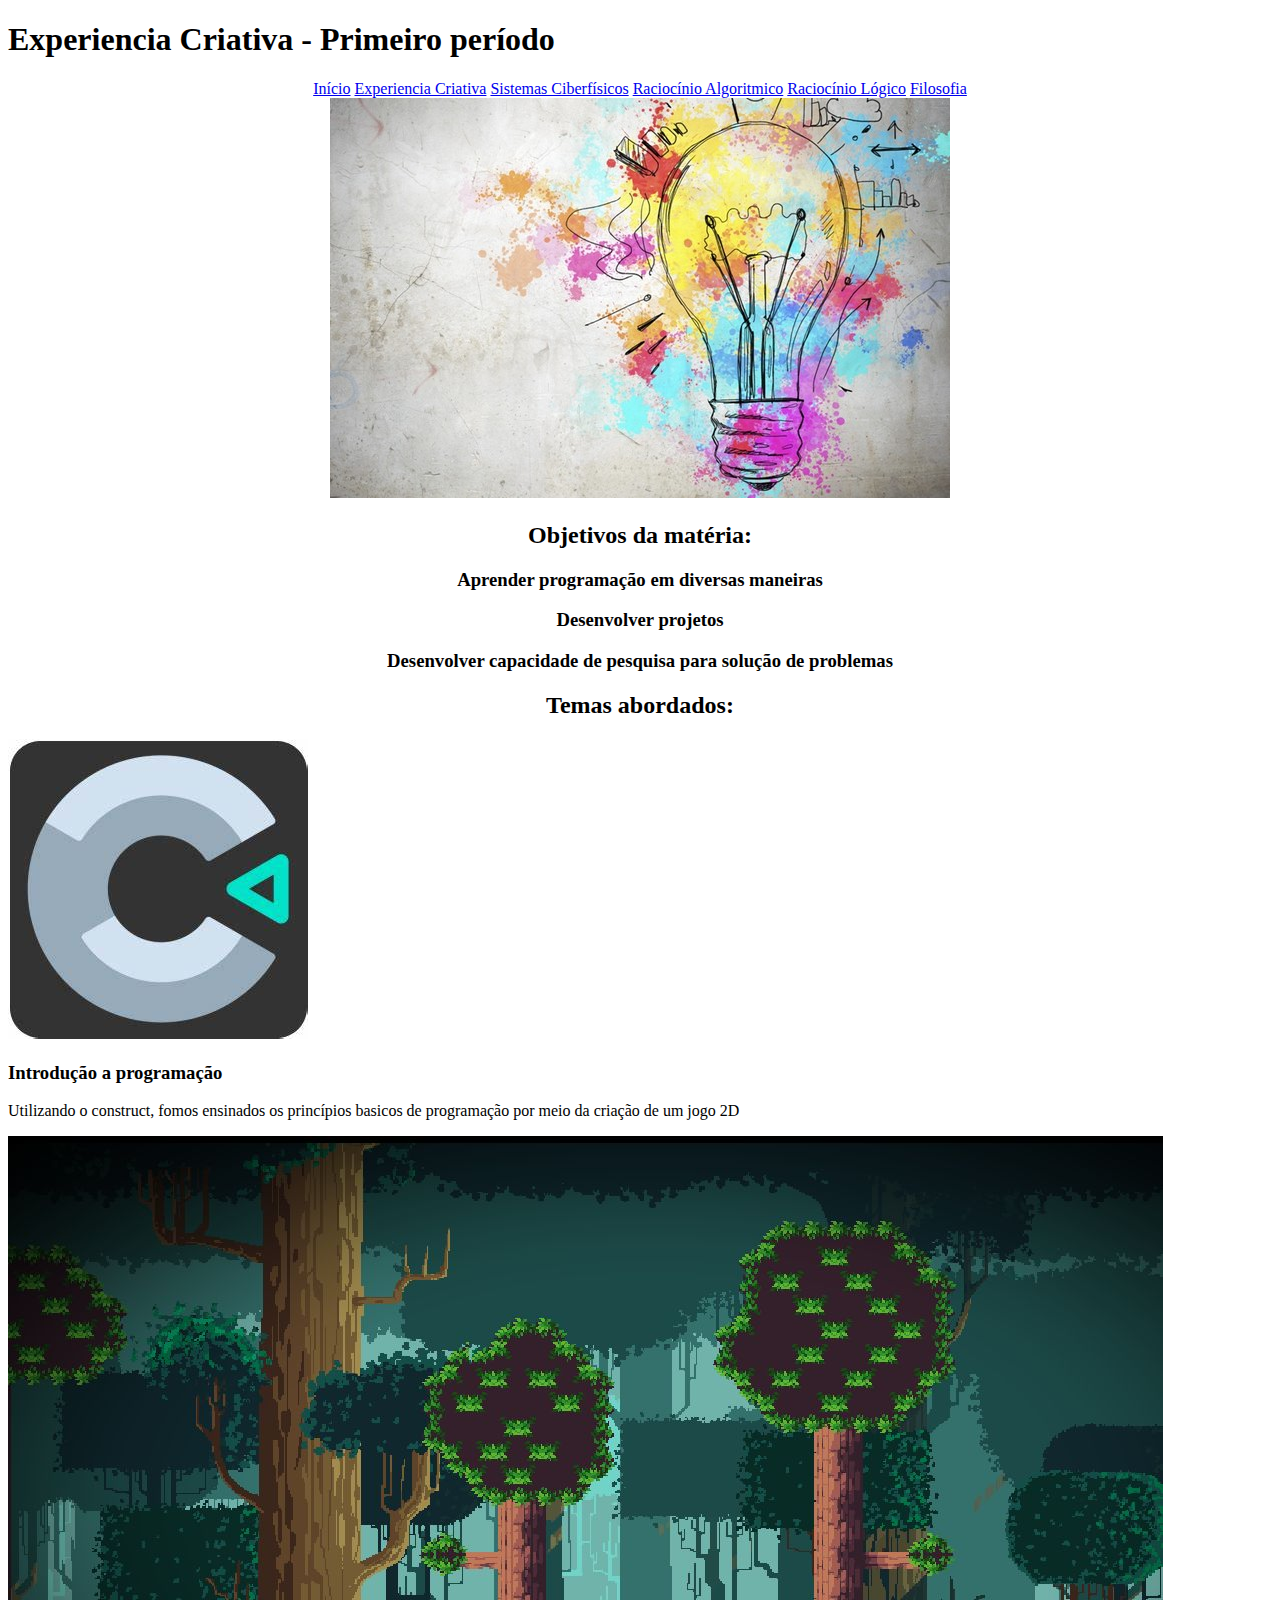
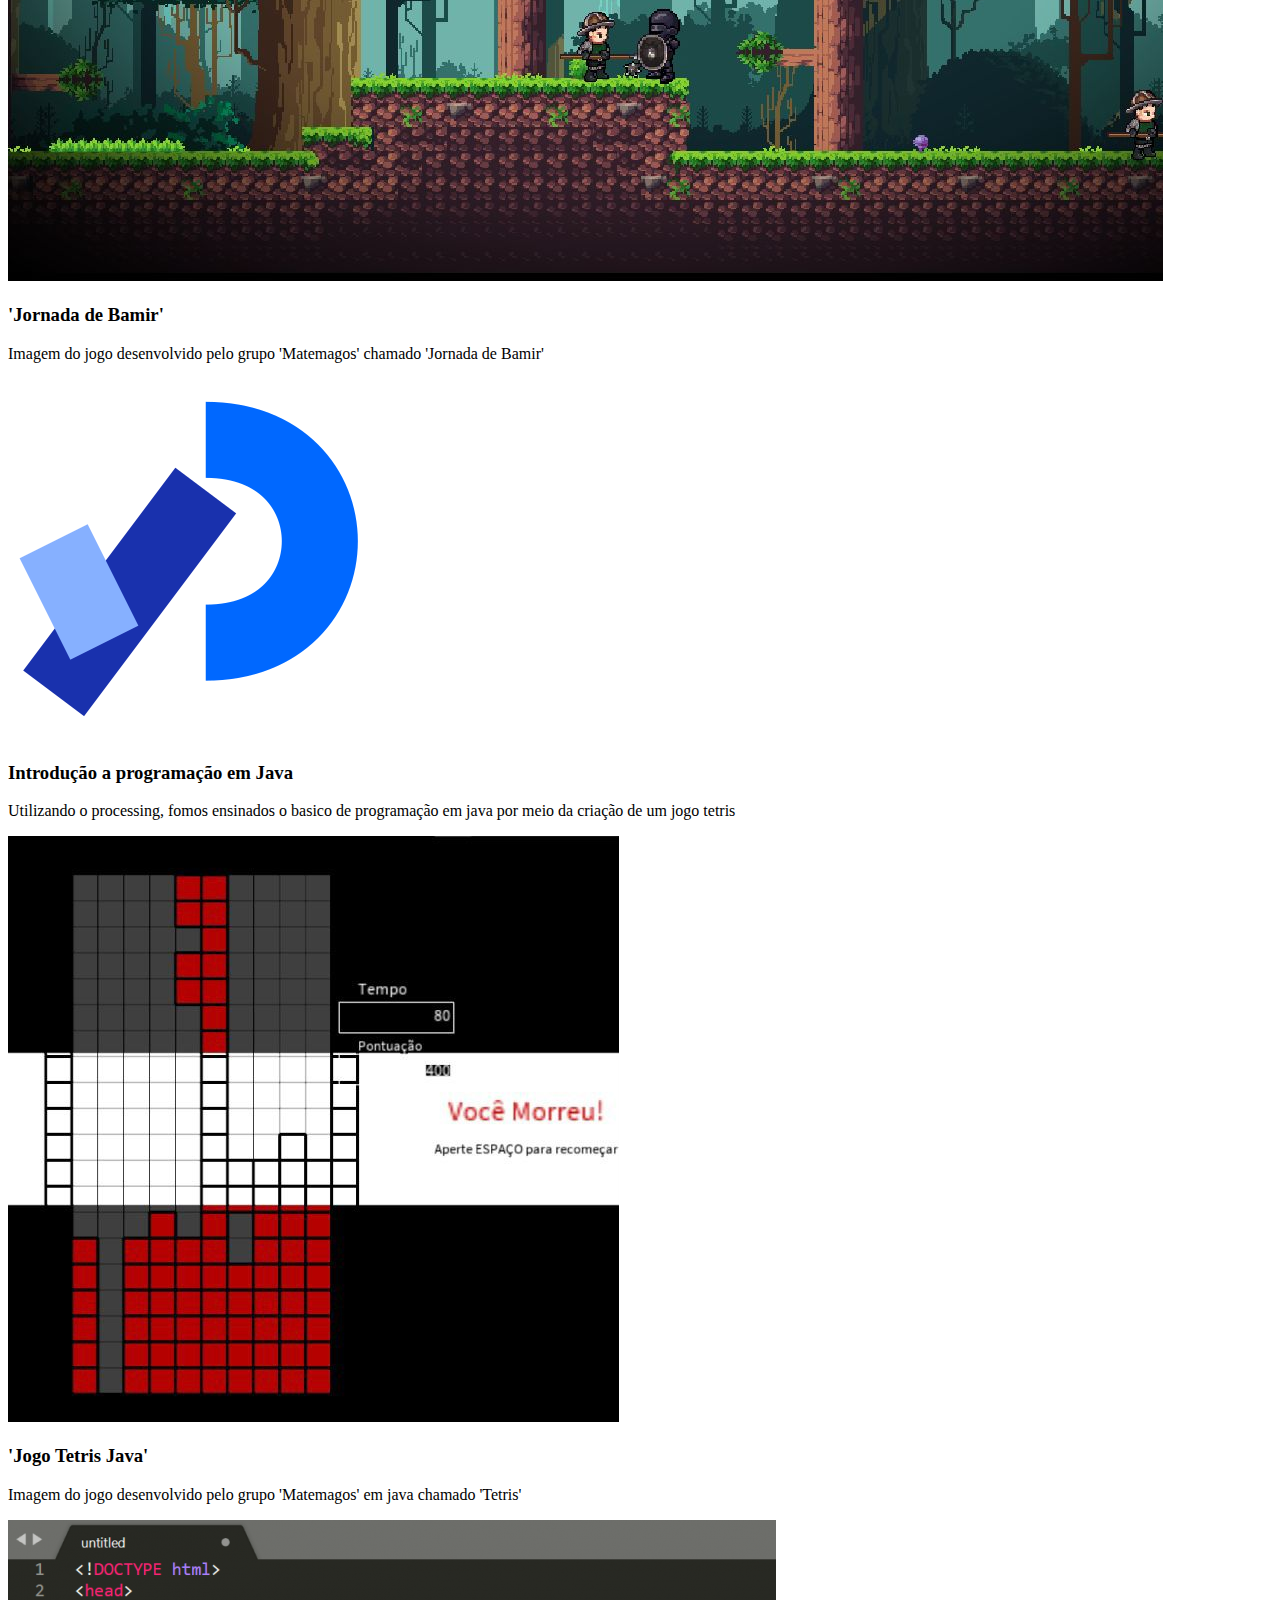
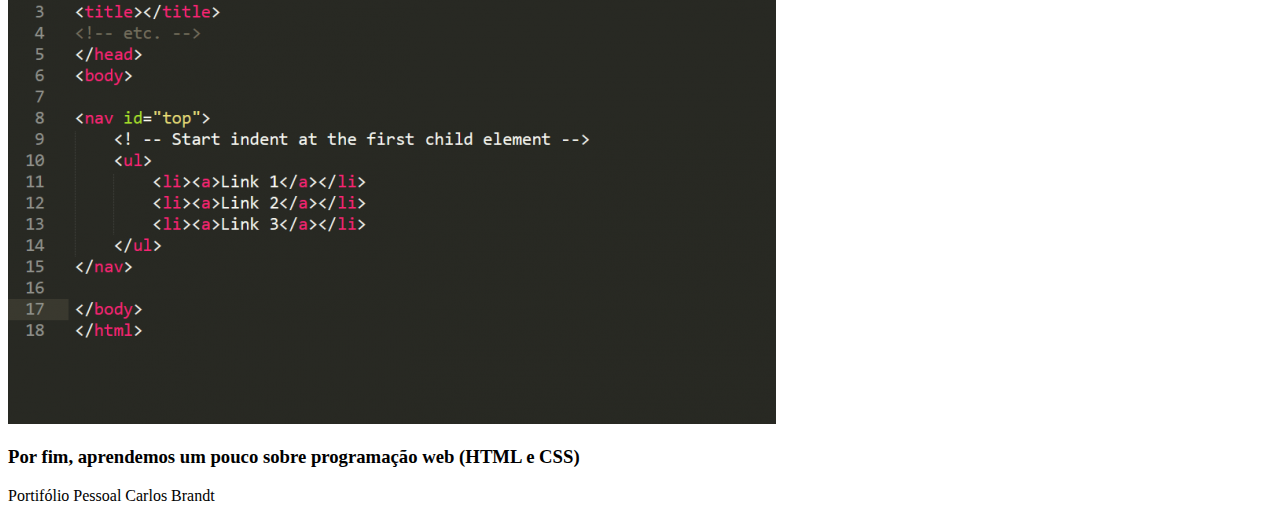
==== exp/E.c.html @ 459c4648 "ae" ====
<!DOCTYPE html>
<html lang="en">
<head>
    <meta charset="UTF-8">
    <meta name="viewport" content="width=device-width, initial-scale=1.0">
    <title>Document</title>
    <link rel="stylesheet" href="/css/E.c.css"/>
</head>
<body>
    <div class="retangulo">
        
        <h1>Experiencia Criativa - Primeiro período </h1>
    <center>
        <div class="opcoes">
            <a href="../index.html">Início</a>
            <a href="../exp/E.c.html">Experiencia Criativa</a>
            <a href="../SC/Sc.html">Sistemas Ciberfísicos</a>
            <a href="../Ra/R.A.html">Raciocínio Algoritmico</a>
            <a href="../Rl/R.L.html">Raciocínio Lógico</a>
            <a href="../filo/Filo.html">Filosofia</a>
        </div>
    </center>
    </div>
    <div class = 'objetivos'>
        <center>
        <img src="/Imagens/criati1.jpg"></a>
        <h2>Objetivos da matéria:</h2>
        <h3>Aprender programação em diversas maneiras </h3>
        <h3>Desenvolver projetos</h3>
        <h3>Desenvolver capacidade de pesquisa para solução de problemas</h3>
        <h2>Temas abordados:</h2>
        </center>
    </div>
    <div class = 'racio'>
        <img src="/Imagens/Construct logo.jpg">
        <h3>Introdução a programação</h3>
        <p>Utilizando o construct, fomos ensinados os princípios basicos de programação por meio da criação de um jogo 2D</p>
        
        <img src="/Imagens/Bamir.jpg">
        <h3>'Jornada de Bamir'</h3>
        <p>Imagem do jogo desenvolvido pelo grupo 'Matemagos' chamado 'Jornada de Bamir' </p>
    </div>
    <div class = 'racio'>
        <img src="/Imagens/processing logo.png">
        <h3>Introdução a programação em Java</h3>
        <p>Utilizando o processing, fomos ensinados o basico de programação em java por meio da criação de um jogo tetris</p>
        
        <img src="/Imagens/Tetris2.jpg">
        <h3>'Jogo Tetris Java'</h3>
        <p>Imagem do jogo desenvolvido pelo grupo 'Matemagos' em java chamado 'Tetris' </p>
    </div>
    <div class = 'racio'>
        <img src="/Imagens/HTML.png">
        <h3>Por fim, aprendemos um pouco sobre programação web (HTML e CSS)</h3> 
    </div>
    <footer>
        <p>Portifólio Pessoal Carlos Brandt</p>
    </footer>
    
</body>
</html>
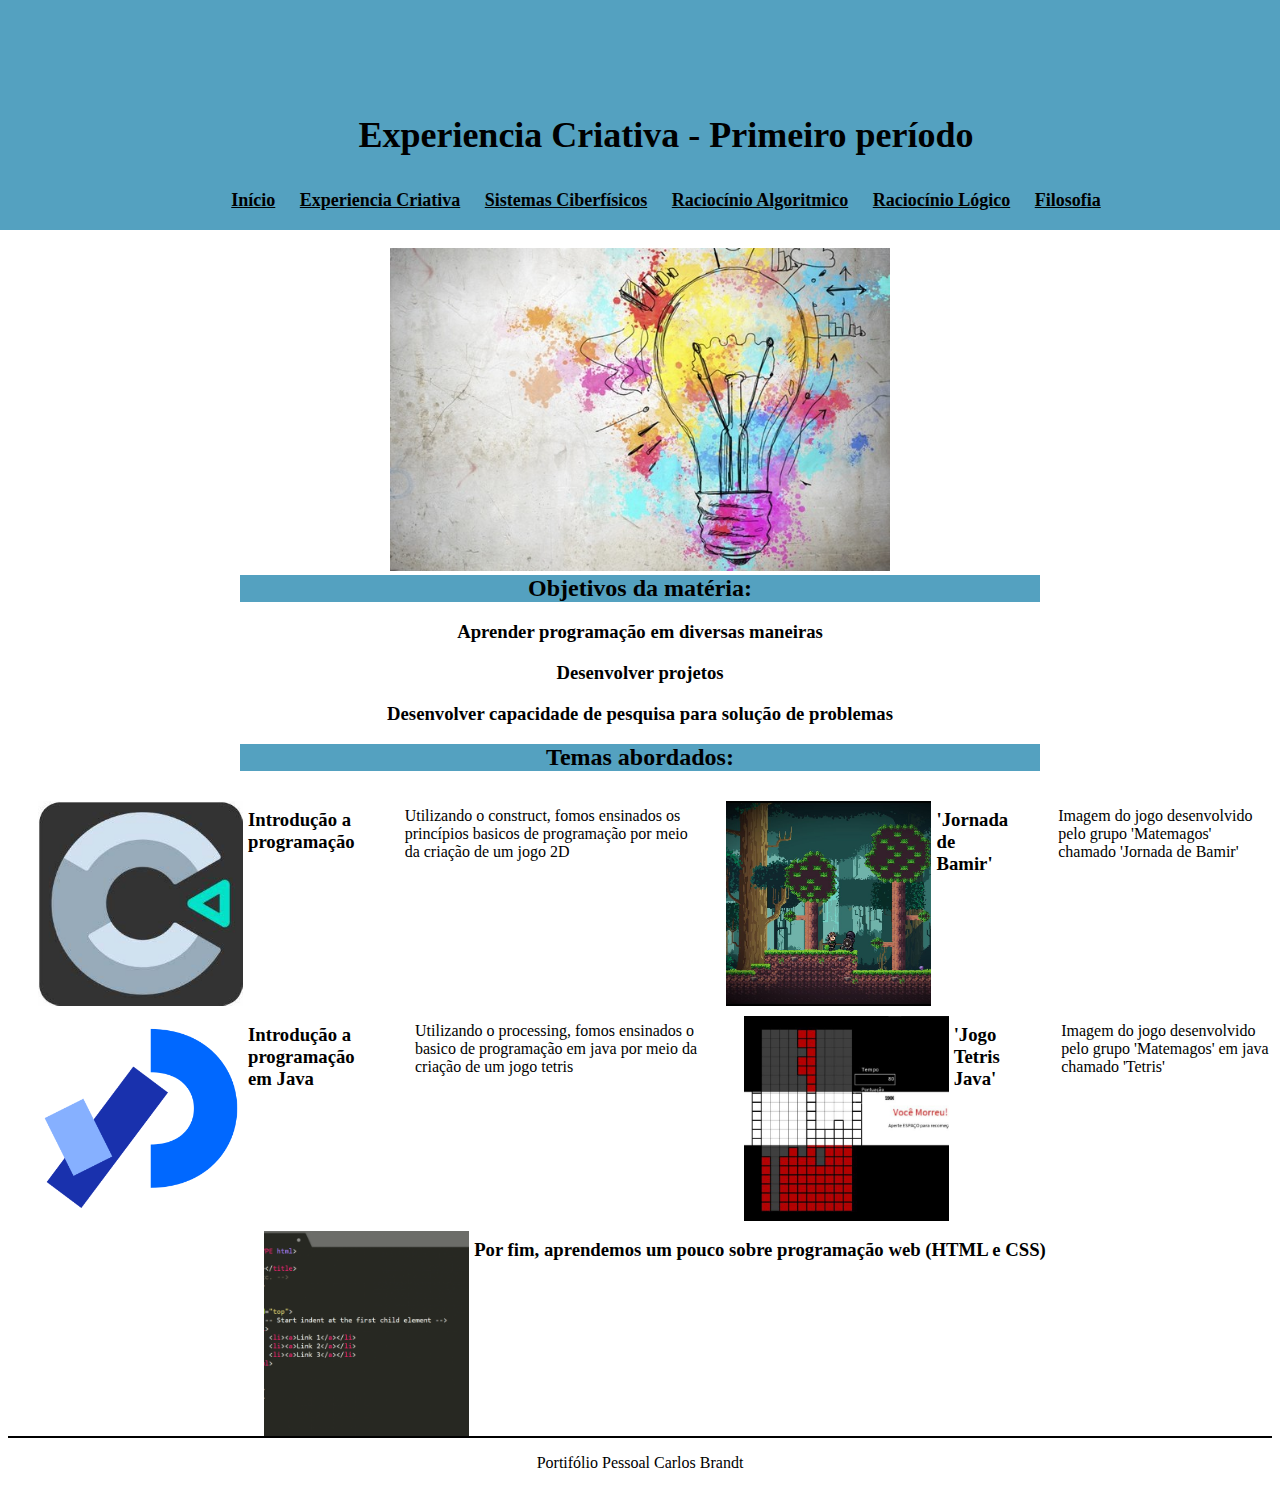
==== commit adaeca0a: "okok" ====
--- a/exp/E.c.html
+++ b/exp/E.c.html
@@ -4,7 +4,7 @@
     <meta charset="UTF-8">
     <meta name="viewport" content="width=device-width, initial-scale=1.0">
     <title>Document</title>
-    <link rel="stylesheet" href="/css/E.c.css"/>
+    <link rel="stylesheet" href="../exp/E.c.css"/>
 </head>
 <body>
     <div class="retangulo">
@@ -23,7 +23,7 @@
     </div>
     <div class = 'objetivos'>
         <center>
-        <img src="/Imagens/criati1.jpg"></a>
+        <img src="../Imagens/criati1.jpg"></a>
         <h2>Objetivos da matéria:</h2>
         <h3>Aprender programação em diversas maneiras </h3>
         <h3>Desenvolver projetos</h3>
@@ -32,25 +32,25 @@
         </center>
     </div>
     <div class = 'racio'>
-        <img src="/Imagens/Construct logo.jpg">
+        <img src="../Imagens/Construct logo.jpg">
         <h3>Introdução a programação</h3>
         <p>Utilizando o construct, fomos ensinados os princípios basicos de programação por meio da criação de um jogo 2D</p>
         
-        <img src="/Imagens/Bamir.jpg">
+        <img src="../Imagens/Bamir.jpg">
         <h3>'Jornada de Bamir'</h3>
         <p>Imagem do jogo desenvolvido pelo grupo 'Matemagos' chamado 'Jornada de Bamir' </p>
     </div>
     <div class = 'racio'>
-        <img src="/Imagens/processing logo.png">
+        <img src="../Imagens/processing logo.png">
         <h3>Introdução a programação em Java</h3>
         <p>Utilizando o processing, fomos ensinados o basico de programação em java por meio da criação de um jogo tetris</p>
         
-        <img src="/Imagens/Tetris2.jpg">
+        <img src="../Imagens/Tetris2.jpg">
         <h3>'Jogo Tetris Java'</h3>
         <p>Imagem do jogo desenvolvido pelo grupo 'Matemagos' em java chamado 'Tetris' </p>
     </div>
     <div class = 'racio'>
-        <img src="/Imagens/HTML.png">
+        <img src="../Imagens/HTML.png">
         <h3>Por fim, aprendemos um pouco sobre programação web (HTML e CSS)</h3> 
     </div>
     <footer>
--- a/exp/E.c.css
+++ b/exp/E.c.css
@@ -0,0 +1,77 @@
+.retangulo {
+    position: fixed;
+    top: 0;
+    left: 0;
+    width: 90%;
+    background-color: rgb(84, 161, 192);
+    padding: 90px;
+    text-align: center;
+    font-size: 18px;
+    font-weight: bold;
+    height: 50px;
+}
+
+.opcoes{
+padding: 10px;
+}
+
+.opcoes a{
+    color: rgb(0, 0, 0);
+    padding: 10px;
+
+}
+
+.opcoes a:hover{
+    color: aliceblue;
+    transition: 0.5s all; 
+}
+
+.objetivos {
+    align-items: center;
+    justify-content: center;
+    gap: 20px;
+    width: 800px;
+    margin: 0 auto;
+}
+.objetivos img {
+    width: 500px; 
+    margin-top: 30%;
+    margin-bottom: 0%;
+    
+}
+.racio img{
+    margin-bottom: 0%;
+    margin-top: 10px;
+    width: 205px;
+    height: 205px;
+    object-fit: cover; 
+    padding-left: 30px;
+    padding-right: 5px;}
+    
+
+
+.racio{ 
+    display: flex;
+    flex-wrap: nowrap;
+    flex-direction: row;
+    justify-content: center;
+}
+.racio p{
+    margin-left: 50px;
+    height: 2px;
+}
+
+.objetivos  h2{
+    margin-top: auto;
+    text-align: center;
+    background-color:  rgb(84, 161, 192);
+}
+footer {
+    text-align: center;
+    color: black;
+    border-top: 2px solid black;
+}
+
+footer p {
+    text-align: center;
+}
